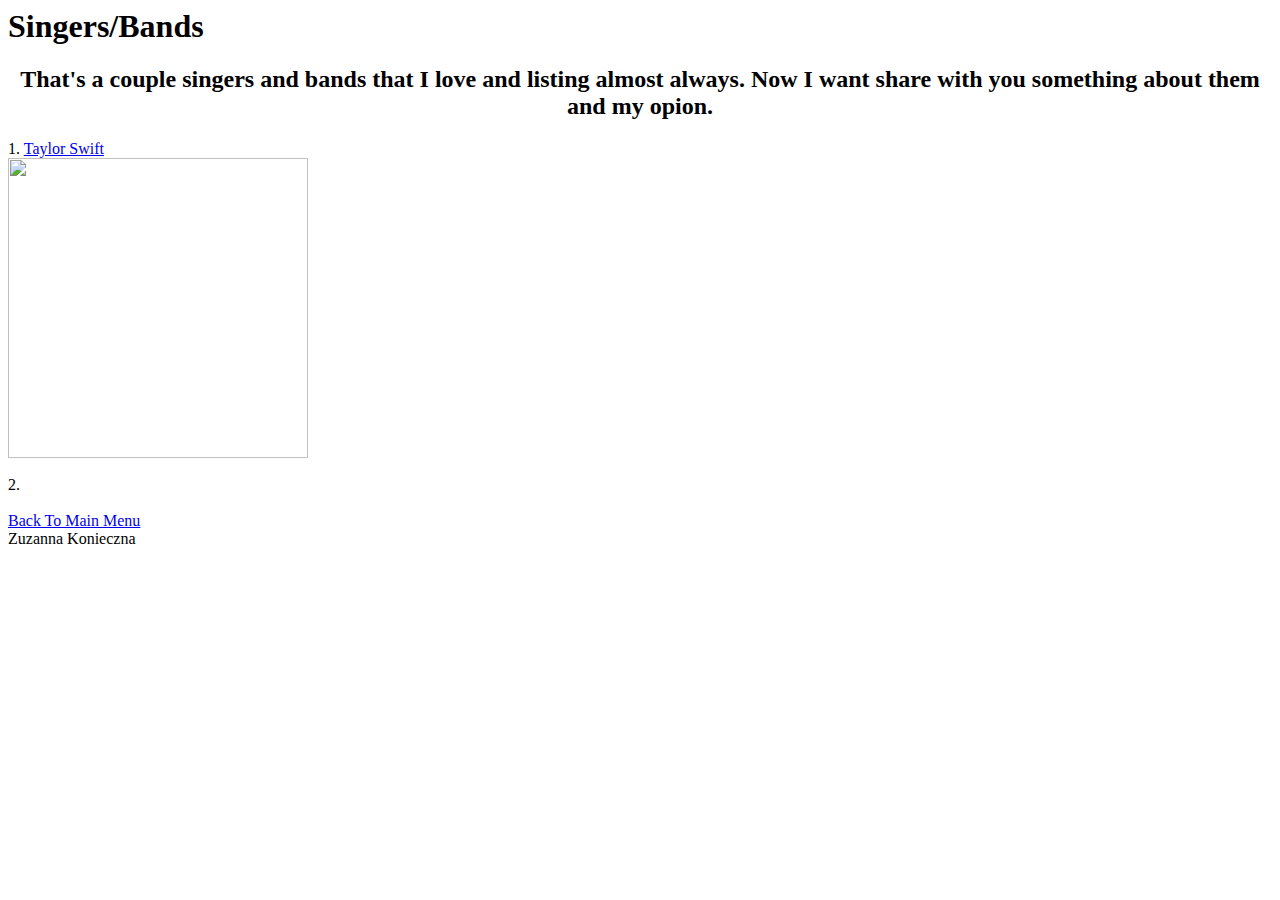
==== music.html @ 1995f31c "lets start" ====
<html>
	<head>
		<link rel="stylesheet" href="styles.css">
	</head>
	<body>
		<div id="pojemnik">
			<div id="logo">
				<h1> Singers/Bands</h1>
			</div>
			<div id="Kontentall">
				<h2 style="text-align:center;">That's a couple singers and bands that I love and listing almost always. Now I want share with you something about them and my opion.</h2>
				
				1.
				<a href="Taylor.html">Taylor Swift</a>
				<br>
				<a href="Taylor.html"><img src="Taylor.jpg" height="300" weidth="300"></a>
				
				<br><br>
				2. 
				<br><br>
				
				<a href="index.html">Back To Main Menu</a>
			</div>
			<div id="Stopka">
				Zuzanna Konieczna 
			</div>
		</div>
	</body>
</html>
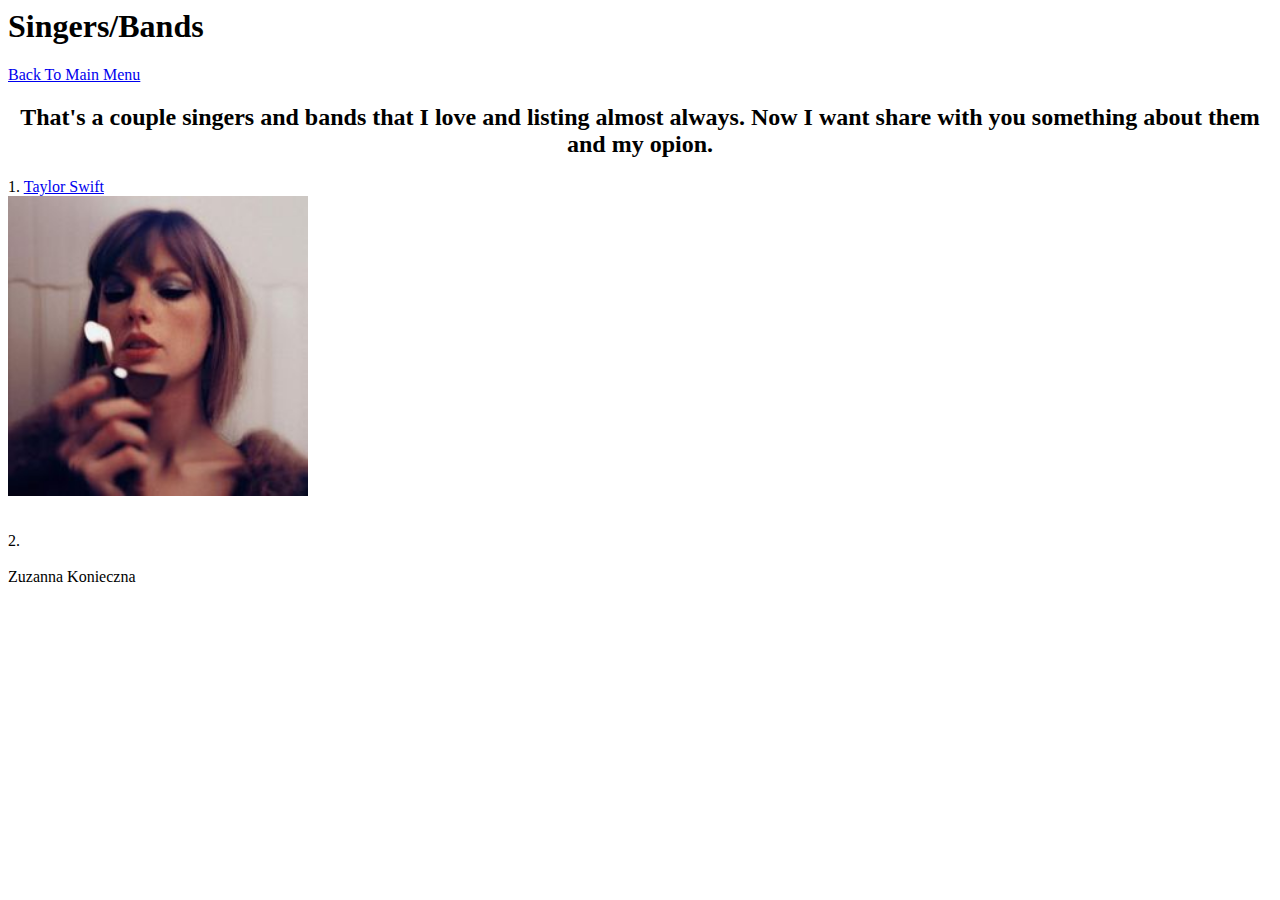
==== commit 5e8e9a0d: ",," ====
--- a/music.html
+++ b/music.html
@@ -7,19 +7,20 @@
 			<div id="logo">
 				<h1> Singers/Bands</h1>
 			</div>
+			<a href="index.html">Back To Main Menu</a>
 			<div id="Kontentall">
 				<h2 style="text-align:center;">That's a couple singers and bands that I love and listing almost always. Now I want share with you something about them and my opion.</h2>
-				
+			<div  class = "nav">
 				1.
 				<a href="Taylor.html">Taylor Swift</a>
 				<br>
-				<a href="Taylor.html"><img src="Taylor.jpg" height="300" weidth="300"></a>
-				
+				<a href="Taylor.html"><img src="Imagines/Taylor.jpg" height="300" weidth="300"></a>
+			</div>	
 				<br><br>
 				2. 
 				<br><br>
 				
-				<a href="index.html">Back To Main Menu</a>
+				
 			</div>
 			<div id="Stopka">
 				Zuzanna Konieczna 
